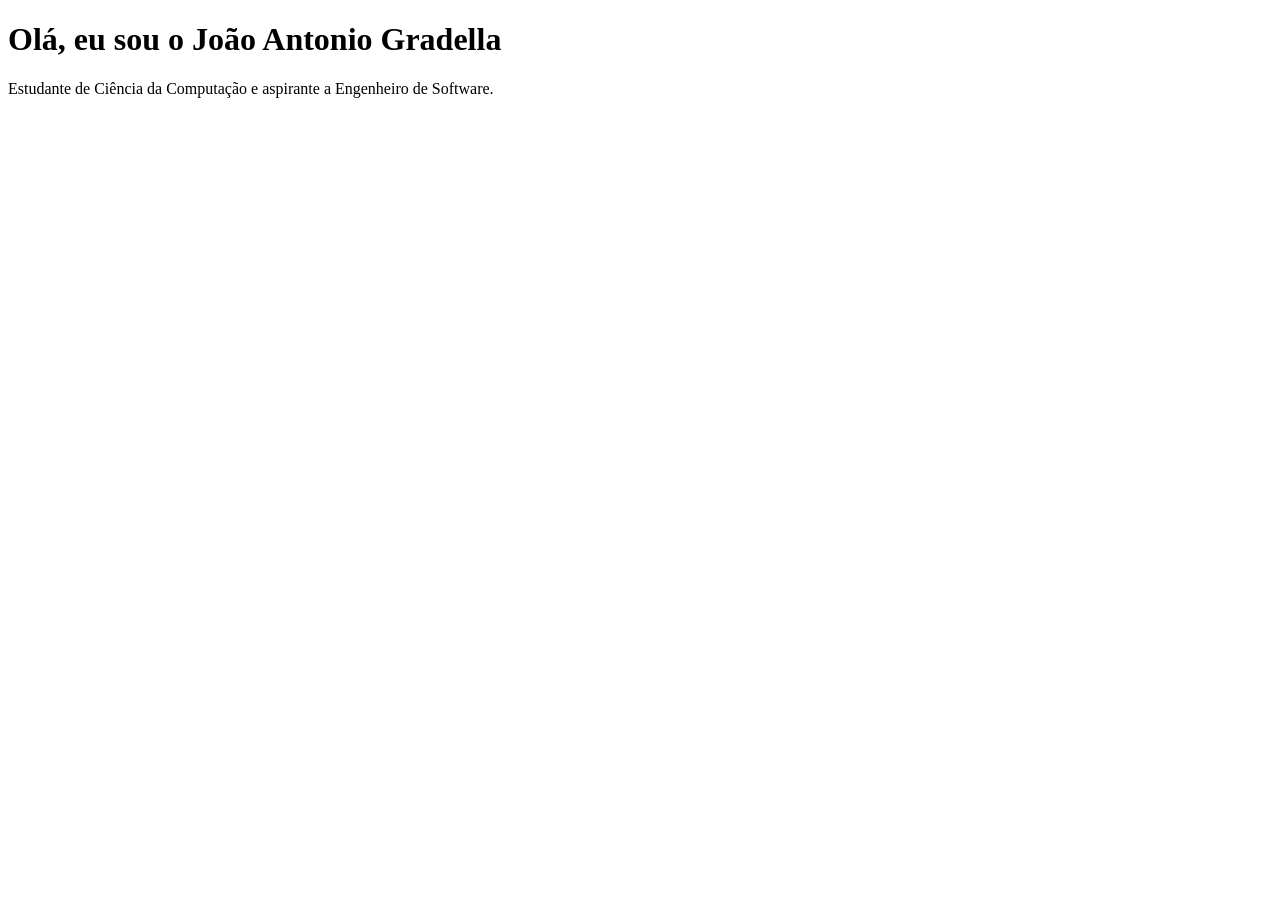
==== index.html @ ad09a76a "feat: cria estrutura inicial da página pessoal" ====
<!DOCTYPE html>
<html lang="pt-BR">
<head>
    <meta charset="UTF-8">
    <title>Meu Portfólio</title>
</head>
<body>
    <h1>Olá, eu sou o João Antonio Gradella</h1>
    <p>Estudante de Ciência da Computação e aspirante a Engenheiro de Software.</p>
</body>
</html>
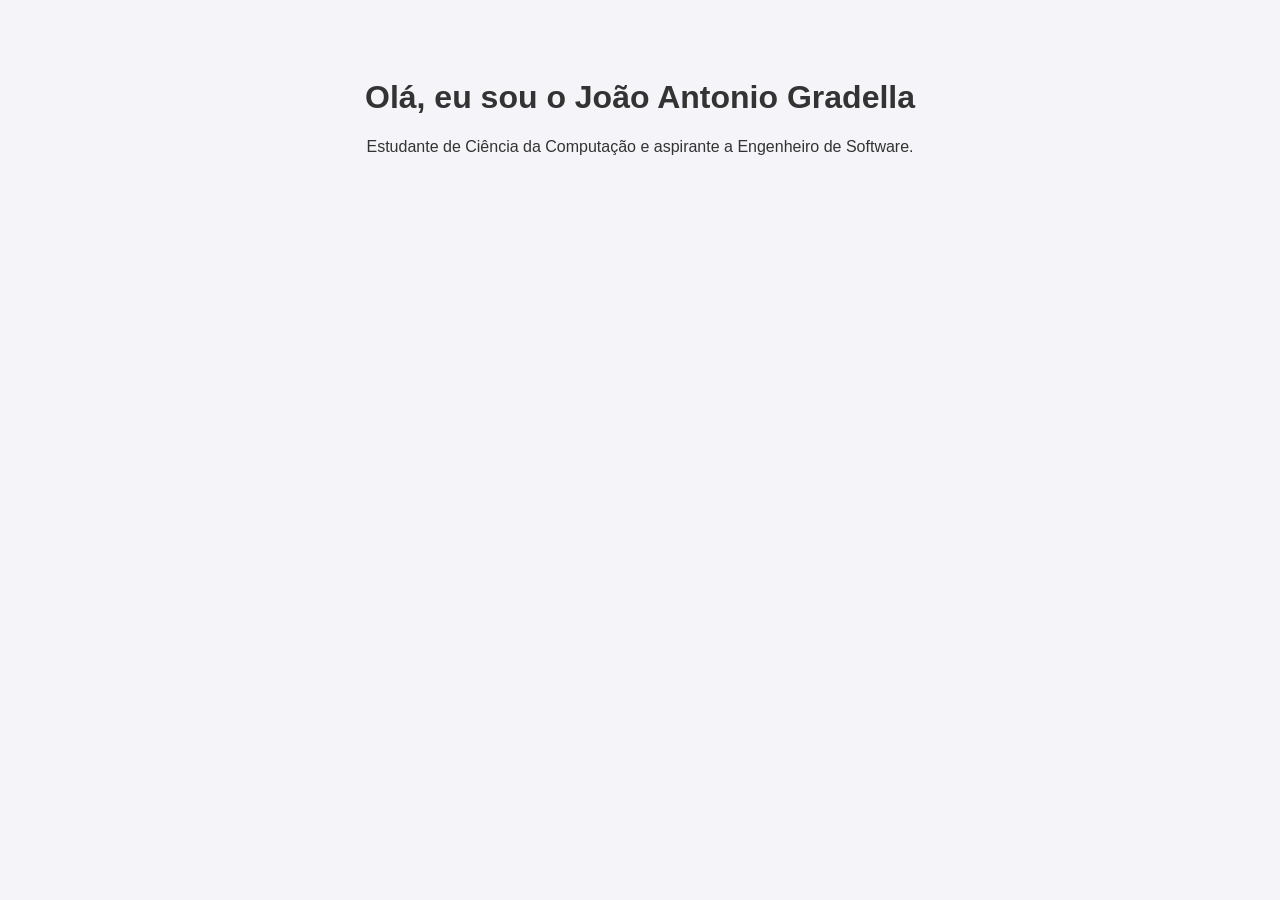
==== commit 450ec900: "feat: adiciona estilo visual à página" ====
--- a/index.html
+++ b/index.html
@@ -3,6 +3,7 @@
 <head>
     <meta charset="UTF-8">
     <title>Meu Portfólio</title>
+    <link rel="stylesheet" href="style.css">
 </head>
 <body>
     <h1>Olá, eu sou o João Antonio Gradella</h1>
--- a/style.css
+++ b/style.css
@@ -0,0 +1,7 @@
+body {
+    font-family: Arial, sans-serif;
+    background-color: #f4f4f9;
+    color: #333;
+    text-align: center;
+    padding-top: 50px;
+}
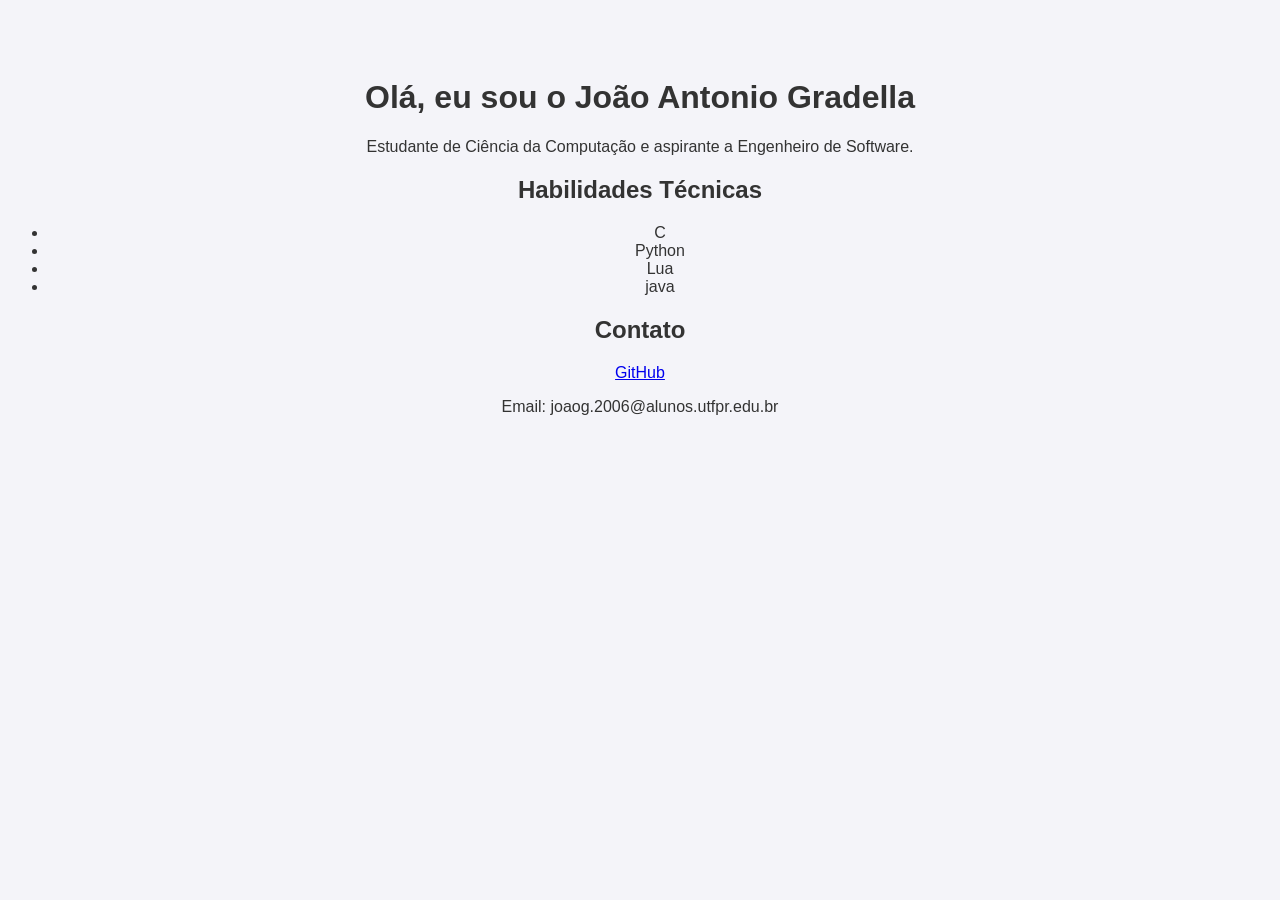
==== commit 6e296c63: "feat: adiciona seção de habilidades técnicas" ====
--- a/index.html
+++ b/index.html
@@ -8,5 +8,18 @@
 <body>
     <h1>Olá, eu sou o João Antonio Gradella</h1>
     <p>Estudante de Ciência da Computação e aspirante a Engenheiro de Software.</p>
+
+    <h2>Habilidades Técnicas</h2>
+    <ul>
+        <li>C</li>
+        <li>Python</li>
+        <li>Lua</li>
+        <li>java</li>
+    </ul>
+
+    <h2>Contato</h2>
+    <p><a href="https://github.com/gradellassss">GitHub</a></p>
+    <p>Email: joaog.2006@alunos.utfpr.edu.br</p>
 </body>
 </html>
+
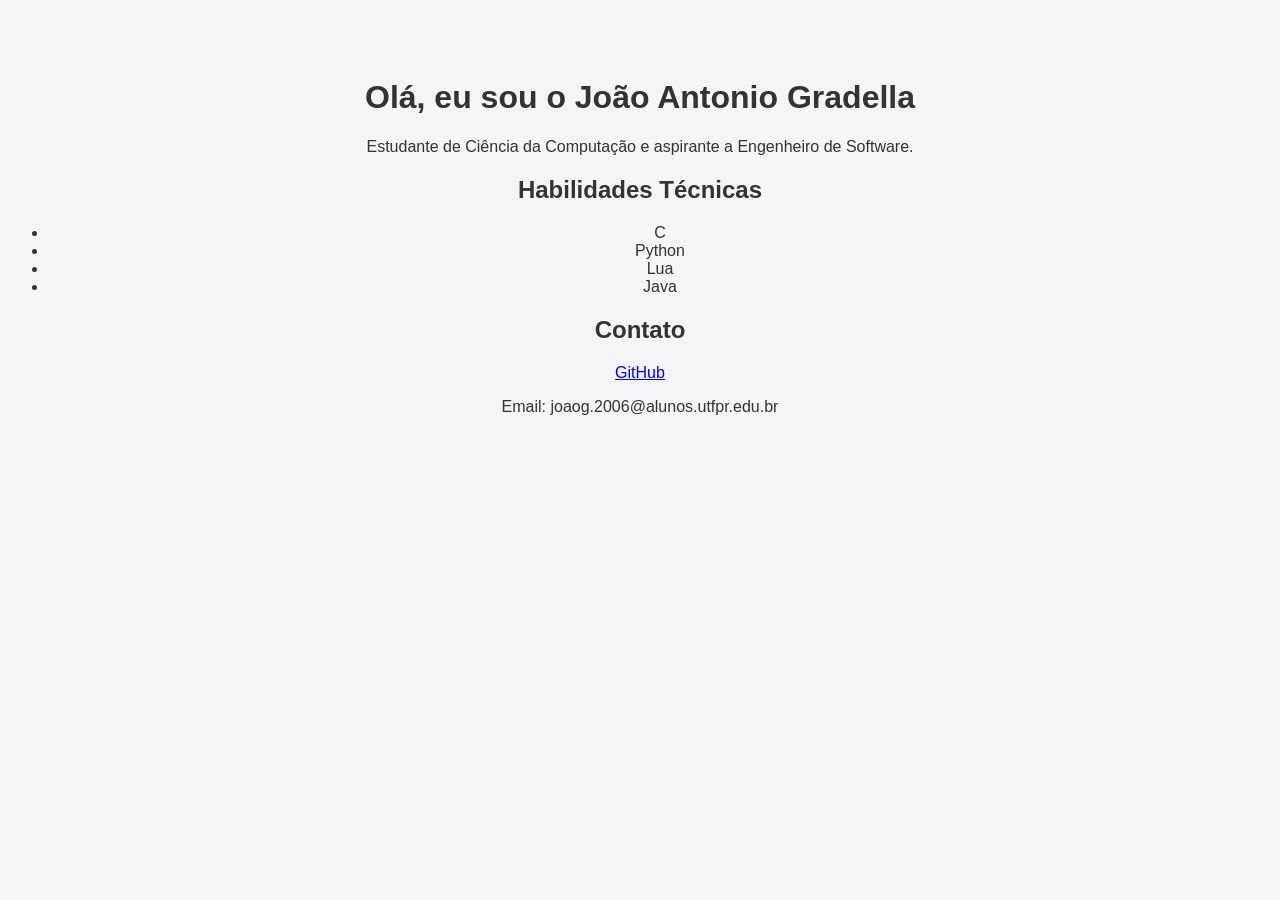
==== commit cf759a61: "fix: altera letra minúscula para maiúscula" ====
--- a/index.html
+++ b/index.html
@@ -14,7 +14,7 @@
         <li>C</li>
         <li>Python</li>
         <li>Lua</li>
-        <li>java</li>
+        <li>Java</li>
     </ul>
 
     <h2>Contato</h2>
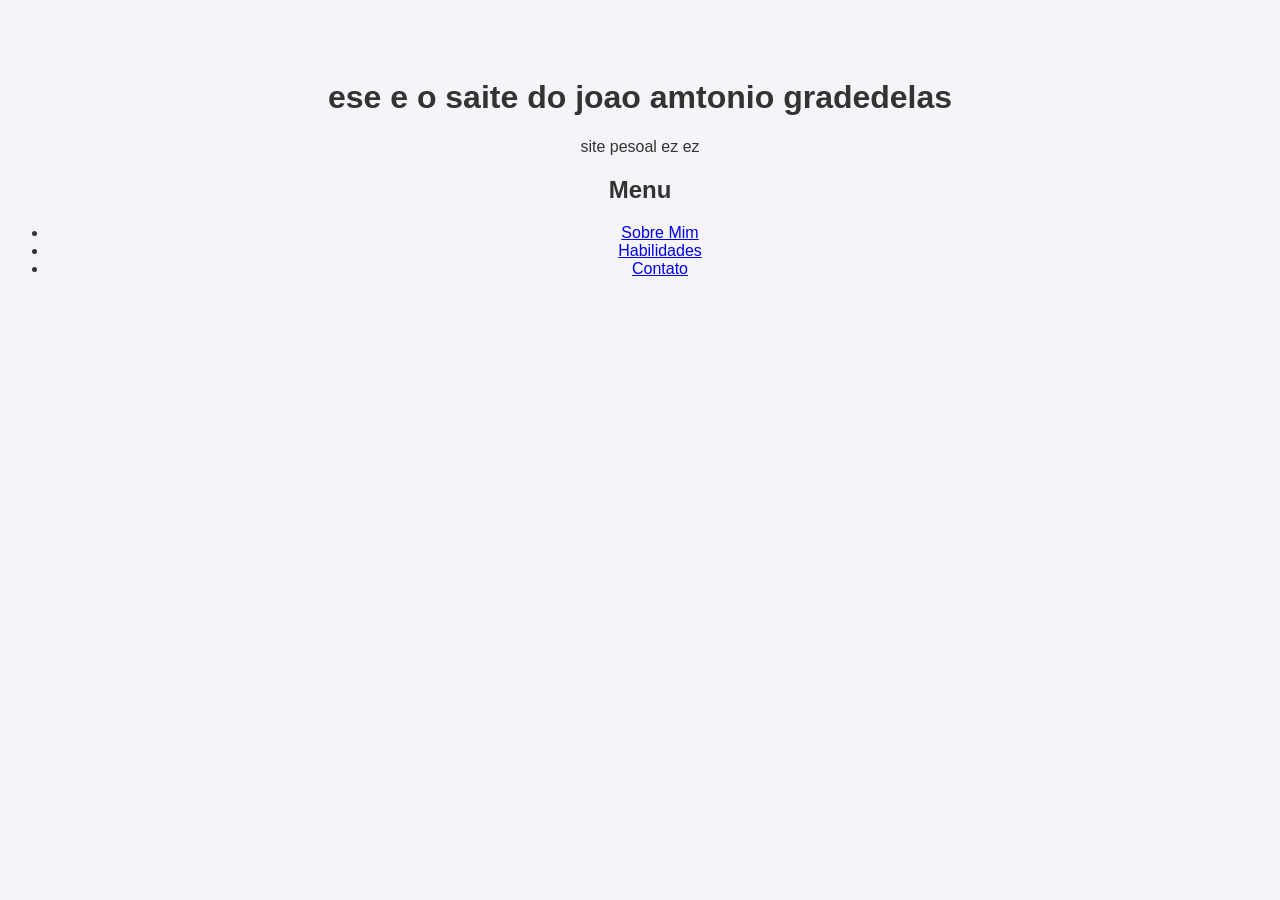
==== commit 74ae3a8f: "refactor: divide seções do index.html em arquivos separados" ====
--- a/index.html
+++ b/index.html
@@ -6,20 +6,15 @@
     <link rel="stylesheet" href="style.css">
 </head>
 <body>
-    <h1>Olá, eu sou o João Antonio Gradella</h1>
-    <p>Estudante de Ciência da Computação e aspirante a Engenheiro de Software.</p>
+    <h1>ese e o saite do joao amtonio gradedelas</h1>
 
-    <h2>Habilidades Técnicas</h2>
+    <p>site pesoal ez ez</p>
+    
+    <h2>Menu</h2>
     <ul>
-        <li>C</li>
-        <li>Python</li>
-        <li>Lua</li>
-        <li>Java</li>
+        <li><a href="sobre.html">Sobre Mim</a></li>
+        <li><a href="habilidades.html">Habilidades</a></li>
+        <li><a href="contato.html">Contato</a></li>
     </ul>
-
-    <h2>Contato</h2>
-    <p><a href="https://github.com/gradellassss">GitHub</a></p>
-    <p>Email: joaog.2006@alunos.utfpr.edu.br</p>
 </body>
 </html>
-
